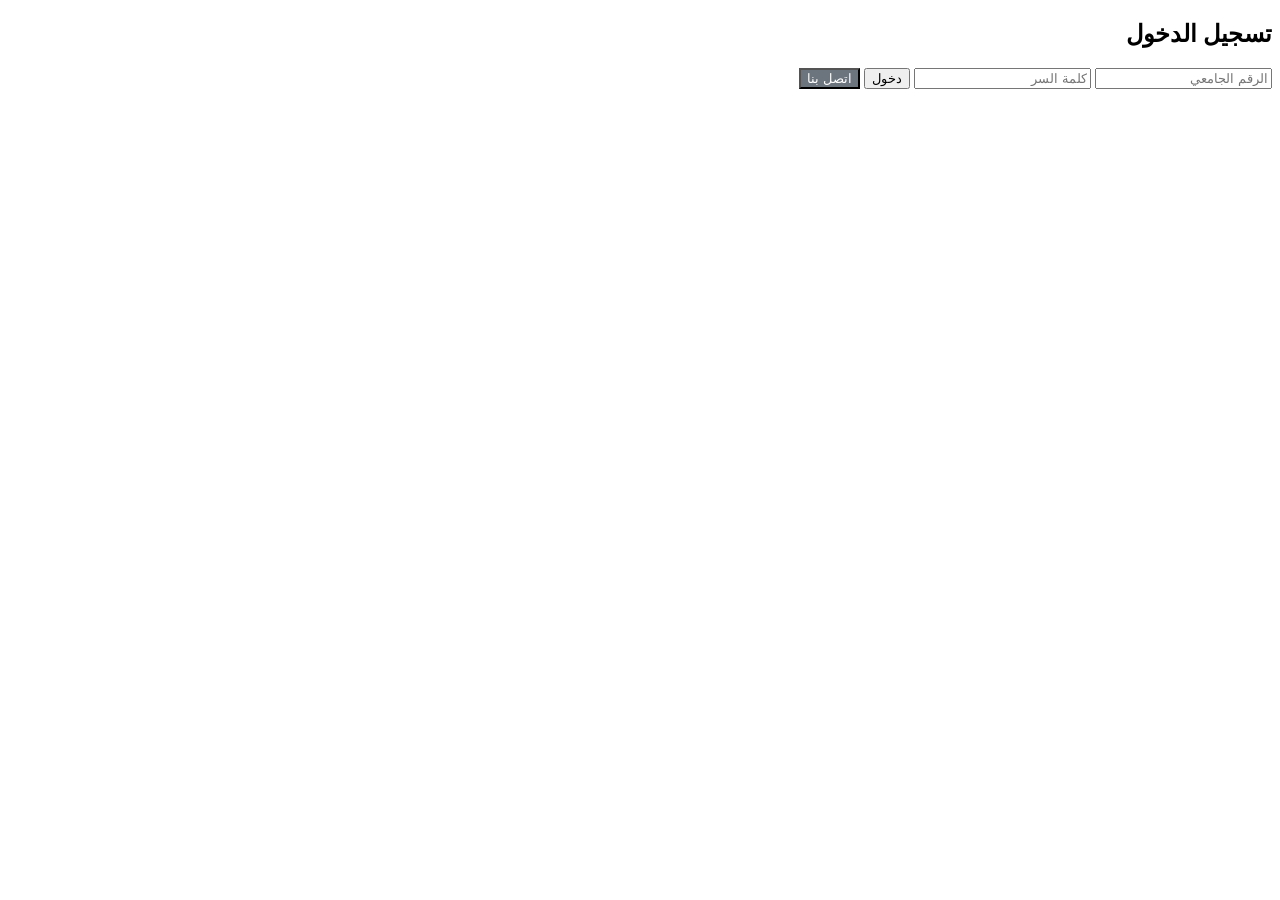
==== index.html @ 99763225 "Add files via upload" ====
<!DOCTYPE html>
<html lang="ar" dir="rtl">
<head>
    <meta charset="UTF-8">
    <title>تسجيل الدخول</title>
    <link rel="stylesheet" href="css/style.css">
</head>

<body>

    <div class="login-container">

        <h2>تسجيل الدخول</h2>

        <form onsubmit="handlelogin(event)">

            <input type="text" id="studentId" placeholder="الرقم الجامعي" required>

            <input type="password" id="password" placeholder="كلمة السر" required>

            <button type="submit" class="btn btn-green">
                دخول
            </button>

            <button type="button" class="btn"
                style="background:#6c757d; color:white;"
                onclick="window.location.href='contact.html'">
                اتصل بنا
            </button>

        </form>

    </div>

    <script>
        function handlelogin(event) {
            event.preventDefault();

            window.location.href = "results.html";
        }
    </script>

</body>
</html>
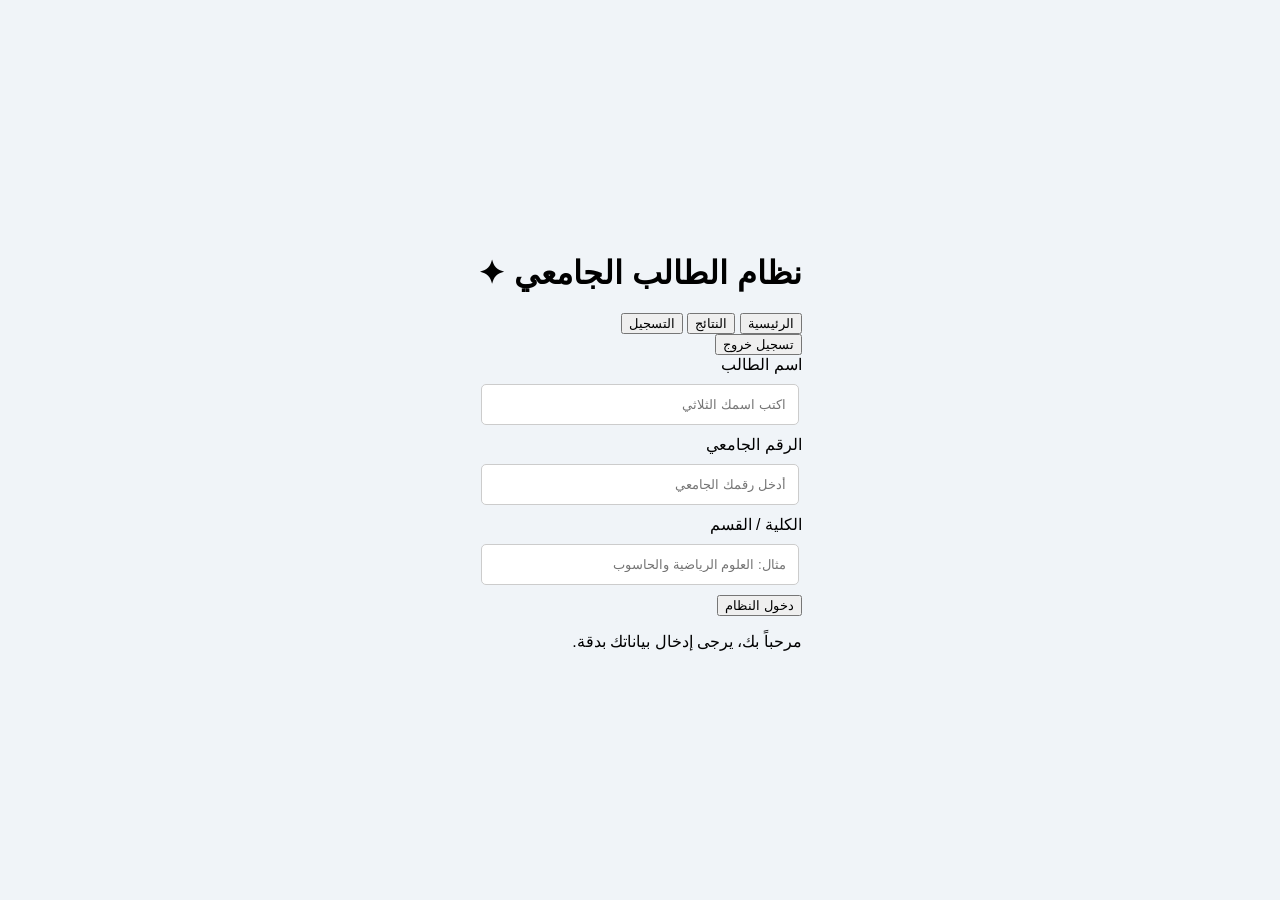
==== commit 45d6c7d0: "Add files via upload" ====
--- a/index.html
+++ b/index.html
@@ -2,43 +2,48 @@
 <html lang="ar" dir="rtl">
 <head>
     <meta charset="UTF-8">
-    <title>تسجيل الدخول</title>
-    <link rel="stylesheet" href="css/style.css">
+    <meta name="viewport" content="width=device-width, initial-scale=1.0">
+    <title>نظام الطالب الجامعي</title>
+    <link rel="stylesheet" href="style.css">
 </head>
-
 <body>
 
-    <div class="login-container">
+    <div class="container">
+        <!-- رأس الصفحة (الهيدر) -->
+        <header class="header">
+            <h1 class="brand-title">نظام الطالب الجامعي <span class="sparkle">✦</span></h1>
+            <div class="nav-buttons">
+                <button class="btn-outline">الرئيسية</button>
+                <button class="btn-outline">النتائج</button>
+                <button class="btn-outline">التسجيل</button>
+            </div>
+            <button class="btn-outline logout-btn">تسجيل خروج</button>
+        </header>
 
-        <h2>تسجيل الدخول</h2>
+        <!-- نموذج تسجيل الدخول / بيانات الطالب -->
+        <main class="form-card">
+            <form>
+                <div class="input-group">
+                    <label for="student-name">اسم الطالب</label>
+                    <input type="text" id="student-name" placeholder="اكتب اسمك الثلاثي">
+                </div>
 
-        <form onsubmit="handlelogin(event)">
+                <div class="input-group">
+                    <label for="student-id">الرقم الجامعي</label>
+                    <input type="text" id="student-id" placeholder="أدخل رقمك الجامعي">
+                </div>
 
-            <input type="text" id="studentId" placeholder="الرقم الجامعي" required>
+                <div class="input-group">
+                    <label for="college">الكلية / القسم</label>
+                    <input type="text" id="college" placeholder="مثال: العلوم الرياضية والحاسوب">
+                </div>
 
-            <input type="password" id="password" placeholder="كلمة السر" required>
-
-            <button type="submit" class="btn btn-green">
-                دخول
-            </button>
-
-            <button type="button" class="btn"
-                style="background:#6c757d; color:white;"
-                onclick="window.location.href='contact.html'">
-                اتصل بنا
-            </button>
-
-        </form>
-
+                <button type="submit" class="btn-submit">دخول النظام</button>
+            </form>
+            
+            <p class="success-message">مرحباً بك، يرجى إدخال بياناتك بدقة.</p>
+        </main>
     </div>
 
-    <script>
-        function handlelogin(event) {
-            event.preventDefault();
-
-            window.location.href = "results.html";
-        }
-    </script>
-
 </body>
-</html>+</html>
--- a/style.css
+++ b/style.css
@@ -0,0 +1,105 @@
+body {
+
+font-family: Tahoma, sans-serif;
+
+background: #f0f4f8;
+
+direction: rtl;
+
+display: flex;
+
+justify-content: center;
+
+align-items: center;
+
+height: 100vh;
+
+margin: 0;
+
+}
+
+.login-container {
+
+background: white;
+
+padding: 30px;
+
+border-radius: 10px;
+
+width: 320px;
+
+box-shadow: 0 4px 15px rgba(0,0,0,0.1);
+
+text-align: center;
+
+}
+
+h2 {
+
+color: #1a2a3a; 
+
+margin-bottom: 20px;
+
+}
+
+input {
+
+width: 90%;
+
+padding: 12px;
+
+margin: 10px 0;
+
+border: 1px solid #ccc;
+
+border-radius: 5px;
+
+display: block;
+
+margin-left: auto;
+
+margin-right: auto;
+
+}
+
+.btn {
+
+padding: 12px;
+
+margin: 15px 0 0 0;
+
+border-radius: 8px;
+
+color: white;
+
+border: none;
+
+font-weight: bold;
+
+cursor: pointer;
+
+width: 96%;
+
+font-size: 16px;
+
+display: block;
+
+margin-left: auto;
+
+margin-right: auto;
+
+}
+
+.btn-green {
+
+background: #28a745;
+
+}
+
+.btn-green:hover {
+
+background: #218838;
+
+}
+
+.btn-red { background: #dc3545; color: white; }
